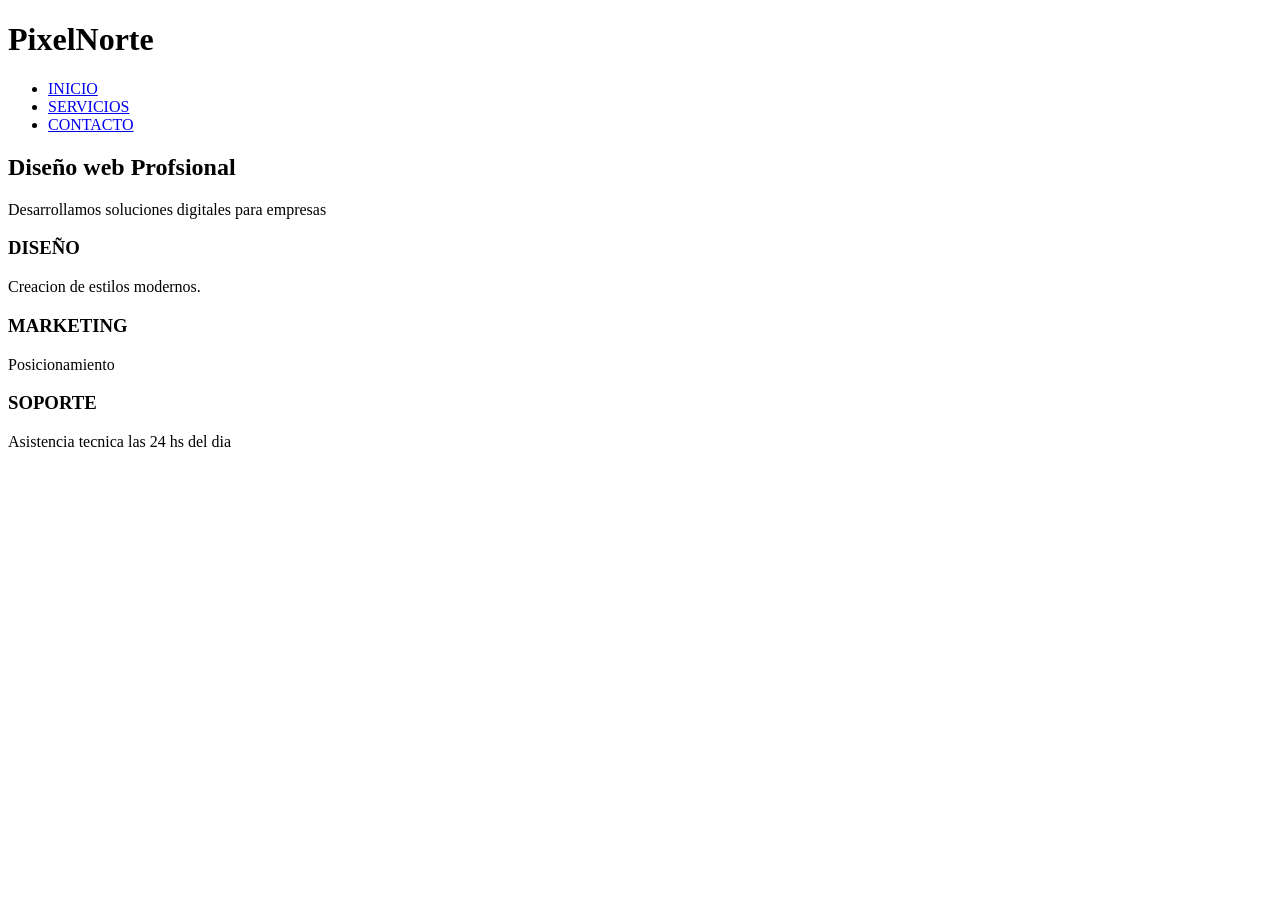
==== index.html @ 35b5af45 "pagina index con menu y algunas secciones y algunos estilos" ====
<!DOCTYPE html>
<html lang="es">
<head>
	<meta charset="UTF-8">
	<meta name="viewport" content="width=device-width,initial-scale=1.0">
	<title>PixelNorte</title>
</head>

<body>
	<header>
		<h1>PixelNorte</h1>
		<nav>
			<ul>
			<li><a href="index.html">INICIO</a></li>
			<li><a href="servicios.html">SERVICIOS</a></li>
			<li><a href="contacto.html">CONTACTO</a></li>
			<ul>
		</nav>
	</header>

<main>

<section>
	<h2>Diseño web Profsional</h2>
	<p>Desarrollamos soluciones digitales para empresas<p>
</section>

<article>
	<h3>DISEÑO</h3>
	<p>Creacion de estilos modernos.</p>
</article>

<article>
	<h3>MARKETING</h3>
	<p>Posicionamiento<p>
</article>

<article>
	<h3>SOPORTE</h3>
	<p>Asistencia tecnica las 24 hs del dia</p>
</article>

</main>

</body>
</html>
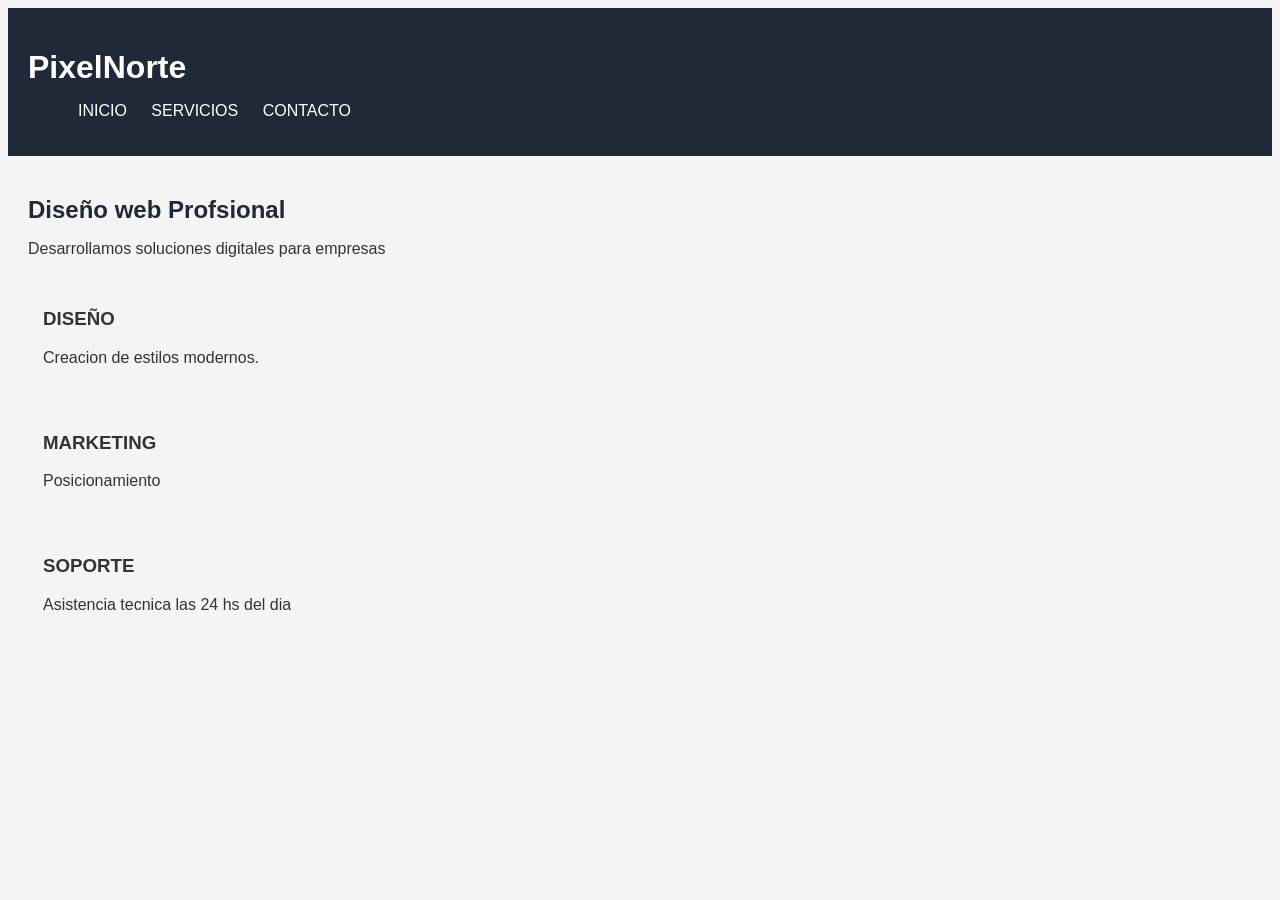
==== commit 6b828f49: "Agrgo el ref para los estilos" ====
--- a/index.html
+++ b/index.html
@@ -4,6 +4,7 @@
 	<meta charset="UTF-8">
 	<meta name="viewport" content="width=device-width,initial-scale=1.0">
 	<title>PixelNorte</title>
+	<link rel="stylesheet" href="css/styles.css">
 </head>
 
 <body>
--- a/css/styles.css
+++ b/css/styles.css
@@ -0,0 +1,37 @@
+{
+margin:0;
+padding:0;
+box-sizing:border-box
+}
+body { font-family :Arial , sans-serif;
+	background-color: #f4f4f4;
+	color:#333;
+}
+header{background-color:#1f2937;
+	color:white;
+	padding:20px;
+}
+header h1{ text-alig:center;
+	   margin-bottom: 15px;
+}
+nav ul1{list-style:none;
+	   text-align:center;
+}
+nav li { display :inline-block;
+	margin:0 10px;
+}
+nav a {text-decoration:none;
+	color:white;
+	font-weight:blod;
+}
+nav a:hover{color:#60a5fa}
+main{padding:20px;}
+section {margin-botton: 20px;}
+section h2{margin-bottom: 10px;
+	   color:#1f2937;
+}
+article{ backgroiund-color:white;
+	padding:15px;
+	margin-botom:15px;
+	borde-radius:10px;
+}
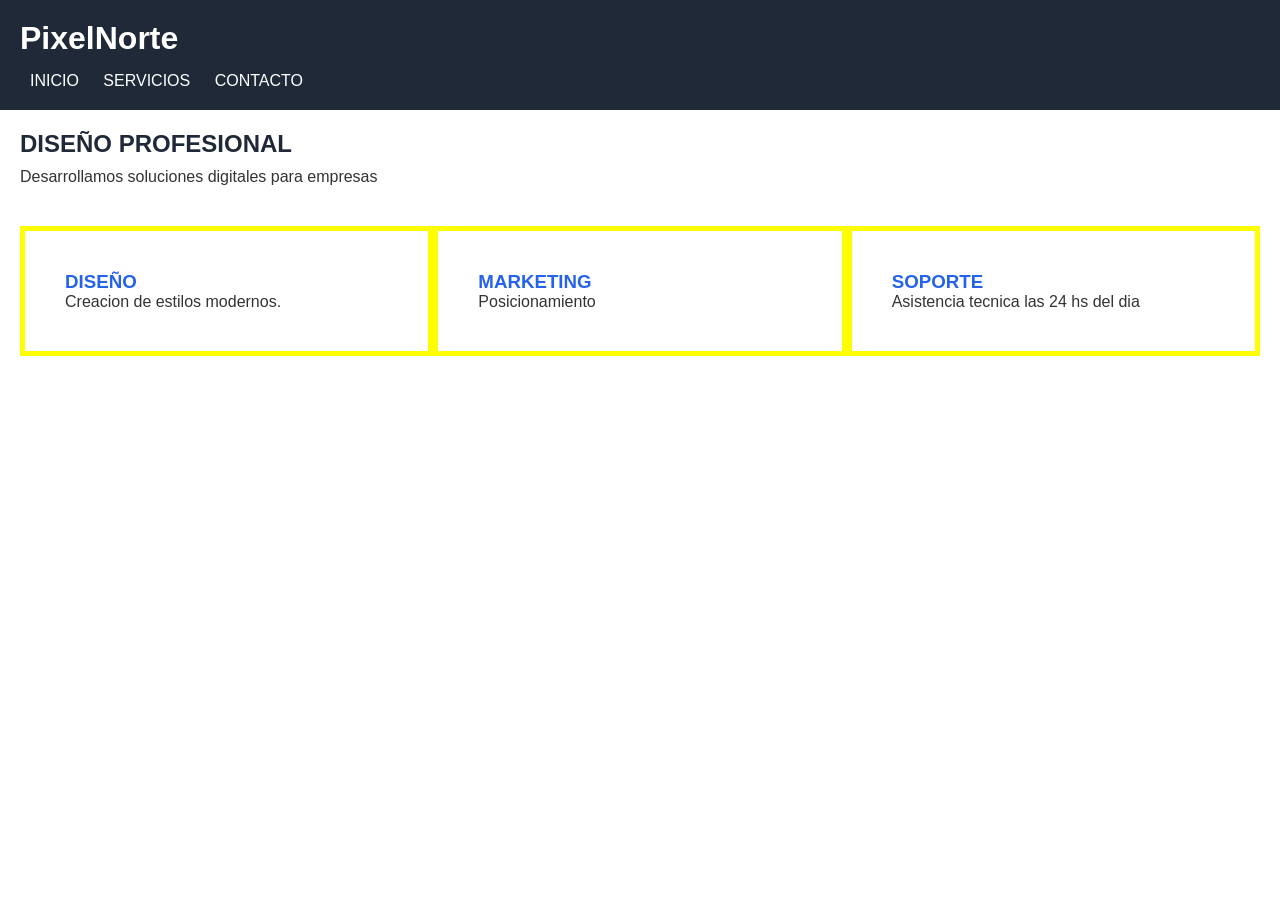
==== commit 63246f92: "modificando stylos en el index" ====
--- a/index.html
+++ b/index.html
@@ -22,9 +22,11 @@
 <main>
 
 <section>
-	<h2>Diseño web Profsional</h2>
-	<p>Desarrollamos soluciones digitales para empresas<p>
+	<h2>DISEÑO PROFESIONAL</h2>
+	<p>Desarrollamos soluciones digitales para empresas</p>
 </section>
+
+<section class="grid-servicios">
 
 <article>
 	<h3>DISEÑO</h3>
@@ -33,14 +35,14 @@
 
 <article>
 	<h3>MARKETING</h3>
-	<p>Posicionamiento<p>
+	<p>Posicionamiento</p>
 </article>
 
 <article>
 	<h3>SOPORTE</h3>
 	<p>Asistencia tecnica las 24 hs del dia</p>
 </article>
-
+</section>
 </main>
 
 </body>
--- a/css/styles.css
+++ b/css/styles.css
@@ -1,37 +1,59 @@
-{
-margin:0;
-padding:0;
-box-sizing:border-box
+*{
+	margin:0;
+	padding:0;
+	box-sizing:border-box;
 }
+
 body { font-family :Arial , sans-serif;
-	background-color: #f4f4f4;
+	background-color: ;
 	color:#333;
 }
-header{background-color:#1f2937;
+
+header {background-color:#1f2937;
 	color:white;
 	padding:20px;
 }
-header h1{ text-alig:center;
+
+header h1 {text-alig:center;
 	   margin-bottom: 15px;
 }
-nav ul1{list-style:none;
-	   text-align:center;
+
+nav ul1 {list-style:none;
+	 text-align:center;
 }
+
 nav li { display :inline-block;
 	margin:0 10px;
 }
+
 nav a {text-decoration:none;
 	color:white;
 	font-weight:blod;
 }
+
 nav a:hover{color:#60a5fa}
+
 main{padding:20px;}
+
 section {margin-botton: 20px;}
 section h2{margin-bottom: 10px;
 	   color:#1f2937;
 }
-article{ backgroiund-color:white;
-	padding:15px;
-	margin-botom:15px;
-	borde-radius:10px;
+
+.grid-servicios{ display: flex;
+		gap: 20 px;
+		margin-top: 40px;
 }
+
+.grid-servicios article{flex: 1;}
+
+
+article{ backgroiund-color: Red;
+	padding: 40px;
+	border: 5px solid yellow;
+	
+}
+article h3 {color: #2563eb}
+
+article:hover{ transform: translatey(-10px);
+		transition: 0.3s;
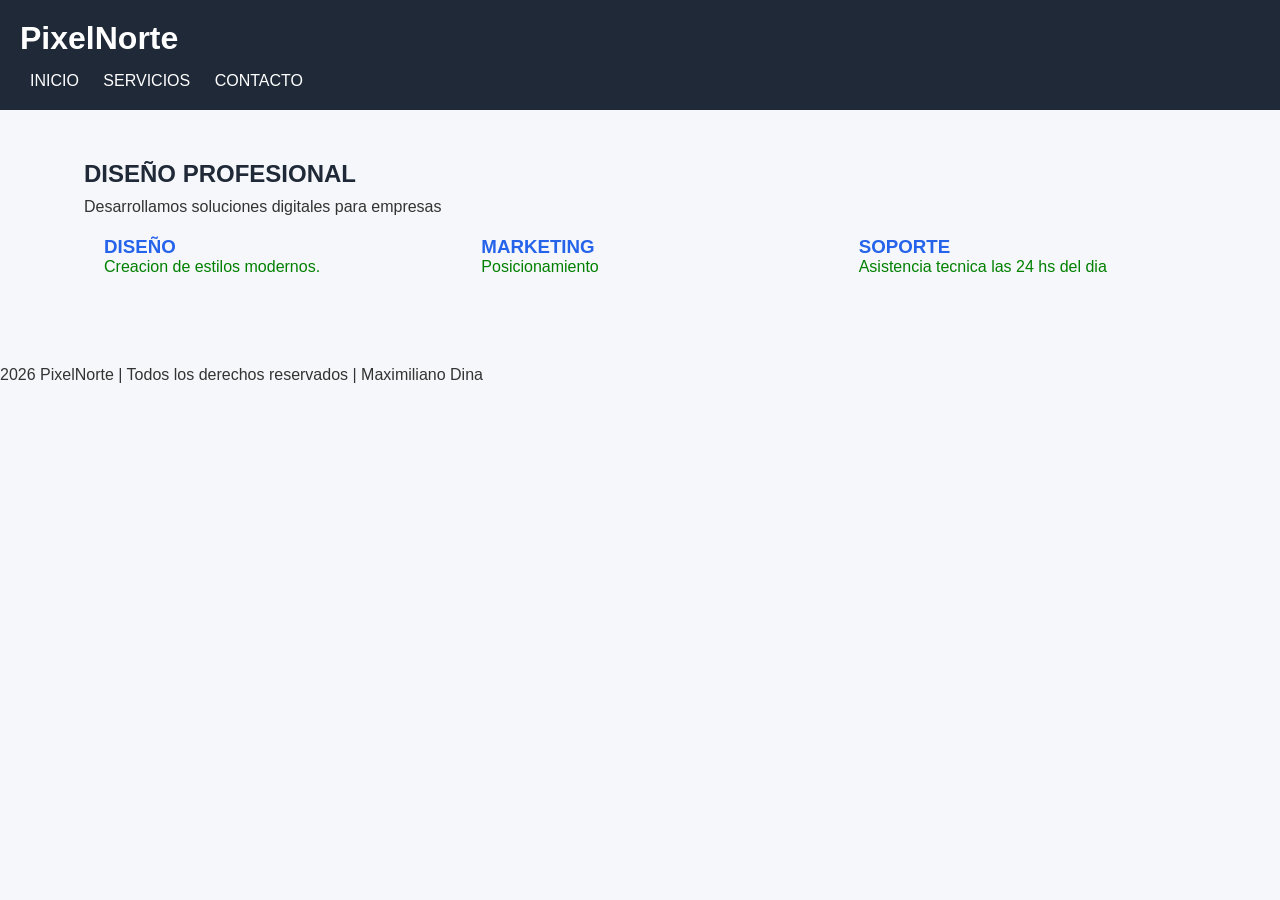
==== commit 0a509e9f: "Agregamos footer" ====
--- a/index.html
+++ b/index.html
@@ -45,5 +45,8 @@
 </section>
 </main>
 
+<footer>
+<p>2026 PixelNorte | Todos los derechos reservados | Maximiliano Dina</p>
+</footer>
 </body>
 </html>
--- a/css/styles.css
+++ b/css/styles.css
@@ -5,7 +5,7 @@
 }
 
 body { font-family :Arial , sans-serif;
-	background-color: ;
+	background-color: #f5f7fa;
 	color:#333;
 }
 
@@ -31,29 +31,96 @@
 	font-weight:blod;
 }
 
-nav a:hover{color:#60a5fa}
+nav a:hover{color:#60a5fa;}
 
-main{padding:20px;}
+main{	width: 90%;
+	padding: 20px;
+	margin: 30px auto;
+}
 
 section {margin-botton: 20px;}
+
 section h2{margin-bottom: 10px;
 	   color:#1f2937;
 }
 
-.grid-servicios{ display: flex;
-		gap: 20 px;
-		margin-top: 40px;
+.grid-servicios{ display: grid;
+		grid-template-columns:1fr;
+		gap:20px;
+		
+}
+@media (min-width:768px){
+	.grid-servicios{
+	grid-template-columns:repeat(3,1fr);
+	}
+
 }
 
-.grid-servicios article{flex: 1;}
 
 
-article{ backgroiund-color: Red;
-	padding: 40px;
-	border: 5px solid yellow;
+article{ backgroiund-color: white;
+	padding: 20px;
+	margin-bottom: 20px;
+	border-radius: 10px;
 	
 }
-article h3 {color: #2563eb}
+article h3 {color: #2563eb;}
+
+article p {color : green;}
 
 article:hover{ transform: translatey(-10px);
 		transition: 0.3s;
+}
+
+table{
+	widt:100%;
+	border-collapse:collapse;
+	background-color: white;
+	margin-top:20 px;
+	border:2px solid black;
+	}
+
+th {
+	border:1px solid black;
+	padding:12 px;
+	background-color:#1f2937;
+	color:white;
+	}
+
+td {border:1px solid black;
+	padding:12px;
+}
+
+form {
+	display:flex;
+	flex-direction:column;
+	gap:15px;
+	max-width:600px;
+}
+
+input,textarea{
+		width:100 %;
+		padding:10px;
+		border:1px solid #ccc;
+		border-radius:5px;
+}
+
+textarea{
+	min-height:120px;
+	resize:vertical;
+}
+
+button{ 
+	width:200px;
+	background-color:#1f2937;
+	color:white;
+	border:none;
+	padding:12px;
+	cursor:pointer;
+}
+
+button:hover{
+		background-color:#2563eb;
+}
+
+
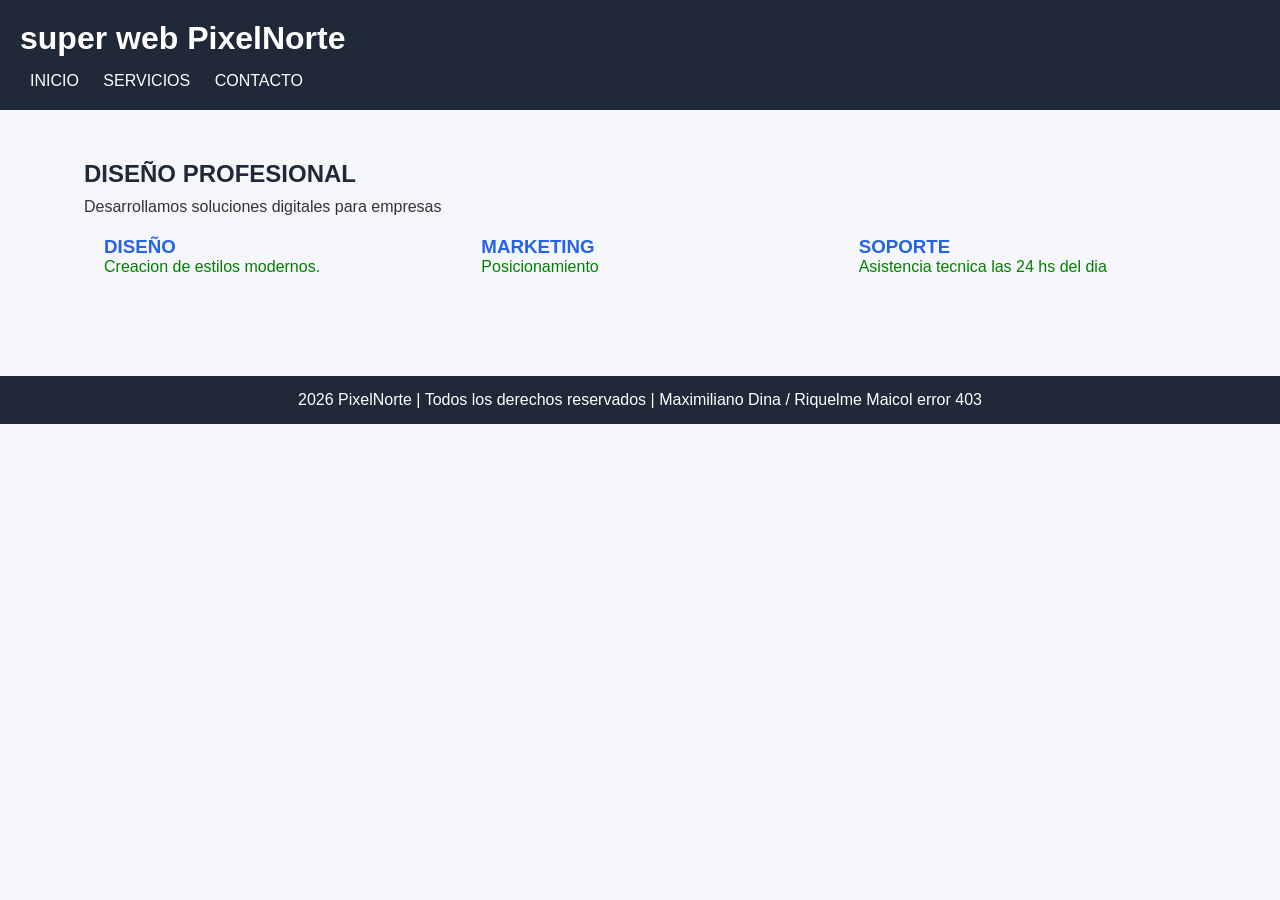
==== commit 49a3a7bb: "aporte de maicol" ====
--- a/index.html
+++ b/index.html
@@ -9,7 +9,7 @@
 
 <body>
 	<header>
-		<h1>PixelNorte</h1>
+		<h1>super web PixelNorte</h1>
 		<nav>
 			<ul>
 			<li><a href="index.html">INICIO</a></li>
@@ -46,7 +46,7 @@
 </main>
 
 <footer>
-<p>2026 PixelNorte | Todos los derechos reservados | Maximiliano Dina</p>
+<p>2026 PixelNorte | Todos los derechos reservados | Maximiliano Dina / Riquelme Maicol error 403</p>
 </footer>
 </body>
 </html>
--- a/css/styles.css
+++ b/css/styles.css
@@ -123,4 +123,16 @@
 		background-color:#2563eb;
 }
 
-
+footer {
+	background-color:#1f2937;
+	color:white;
+	text-align:center;
+	padding:15px;
+	margin-top:40px;
+	transition:transform 0.3s ease,
+	background-color 0.3s ease;
+}
+footer:hover{
+		transform:translatey(-3px);
+		background-color:#2563eb;
+}
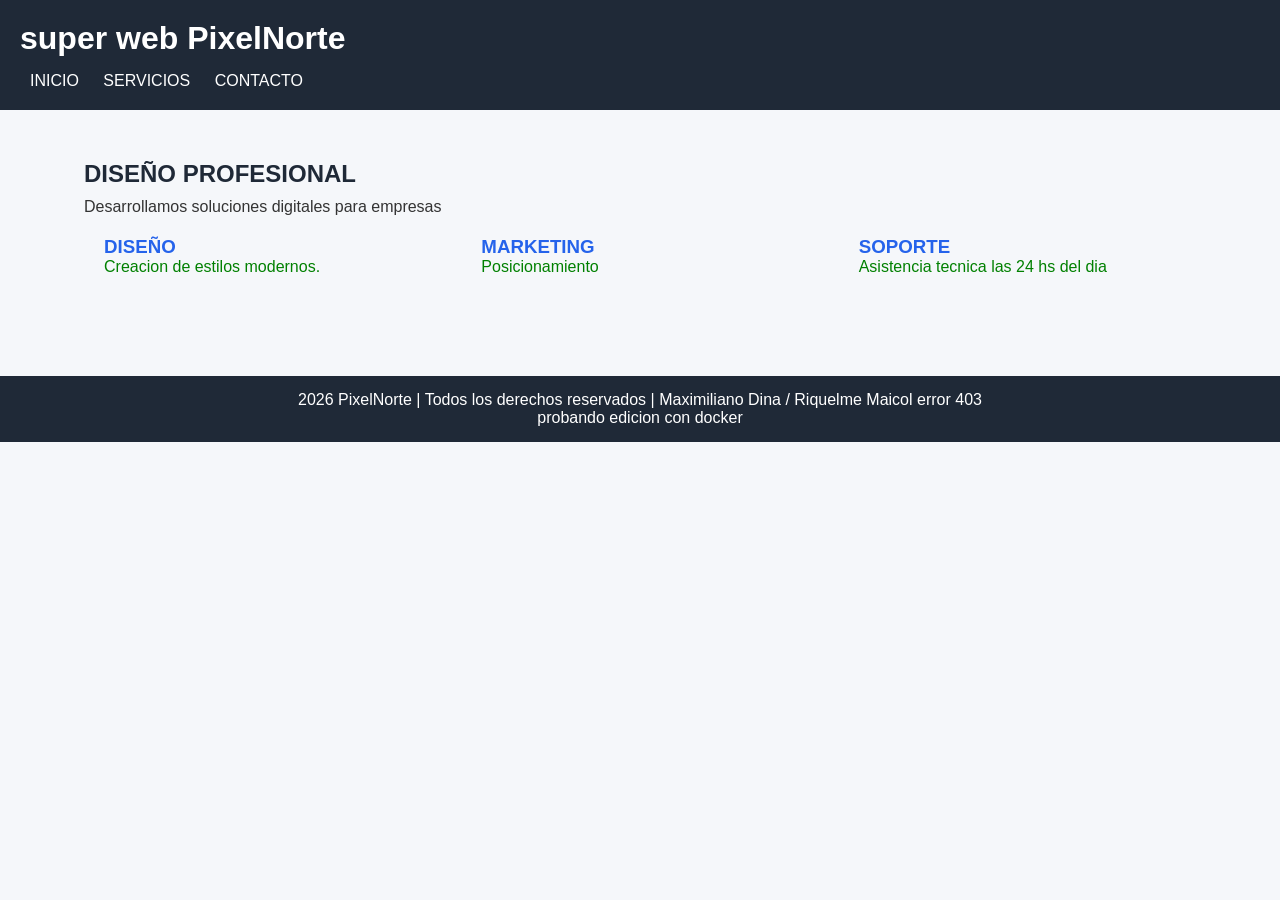
==== commit 4f18317c: "edicion con docker" ====
--- a/index.html
+++ b/index.html
@@ -47,6 +47,9 @@
 
 <footer>
 <p>2026 PixelNorte | Todos los derechos reservados | Maximiliano Dina / Riquelme Maicol error 403</p>
+<p>probando edicion con docker</p>
+
+
 </footer>
 </body>
 </html>
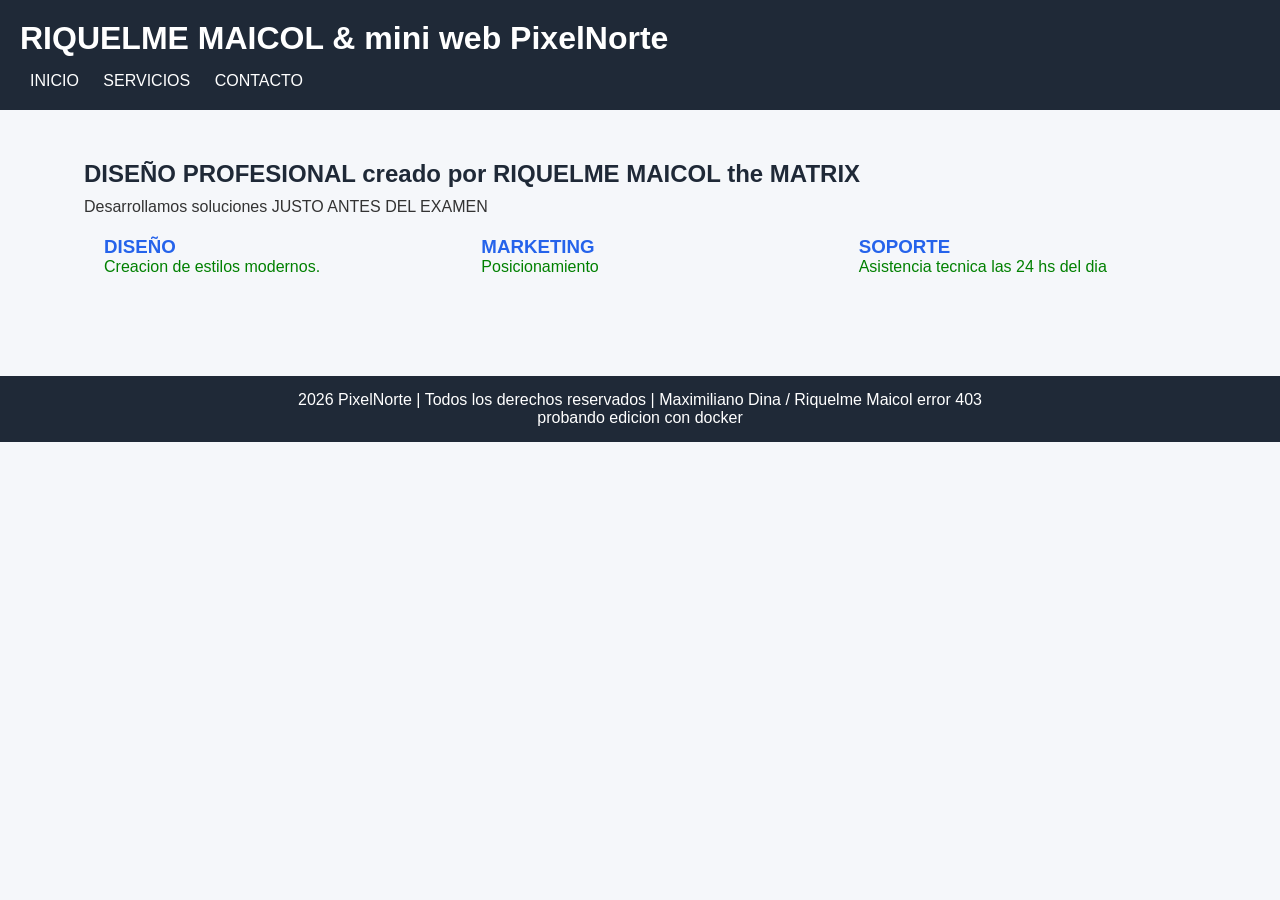
==== commit 3473ec91: "agregando detalles profecionales" ====
--- a/index.html
+++ b/index.html
@@ -3,13 +3,13 @@
 <head>
 	<meta charset="UTF-8">
 	<meta name="viewport" content="width=device-width,initial-scale=1.0">
-	<title>PixelNorte</title>
+	<title>PixelNorte & riquelme maicol</title>
 	<link rel="stylesheet" href="css/styles.css">
 </head>
 
 <body>
 	<header>
-		<h1>super web PixelNorte</h1>
+		<h1>RIQUELME MAICOL & mini web PixelNorte</h1>
 		<nav>
 			<ul>
 			<li><a href="index.html">INICIO</a></li>
@@ -22,8 +22,8 @@
 <main>
 
 <section>
-	<h2>DISEÑO PROFESIONAL</h2>
-	<p>Desarrollamos soluciones digitales para empresas</p>
+	<h2>DISEÑO PROFESIONAL creado por RIQUELME MAICOL the MATRIX</h2>
+	<p>Desarrollamos soluciones JUSTO ANTES DEL EXAMEN</p>
 </section>
 
 <section class="grid-servicios">
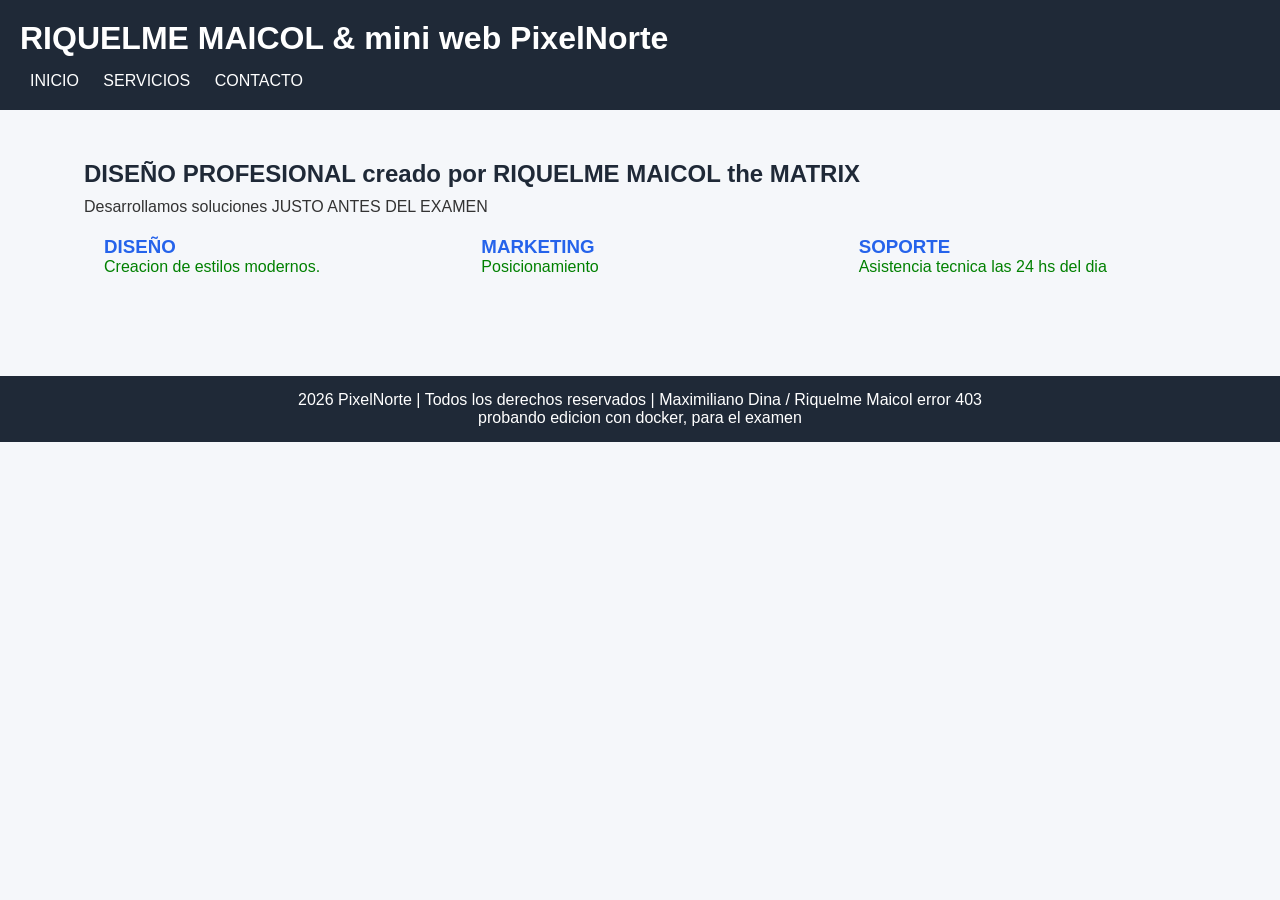
==== commit 23508b94: "antes del examen" ====
--- a/index.html
+++ b/index.html
@@ -47,7 +47,7 @@
 
 <footer>
 <p>2026 PixelNorte | Todos los derechos reservados | Maximiliano Dina / Riquelme Maicol error 403</p>
-<p>probando edicion con docker</p>
+<p>probando edicion con docker, para el examen</p>
 
 
 </footer>
